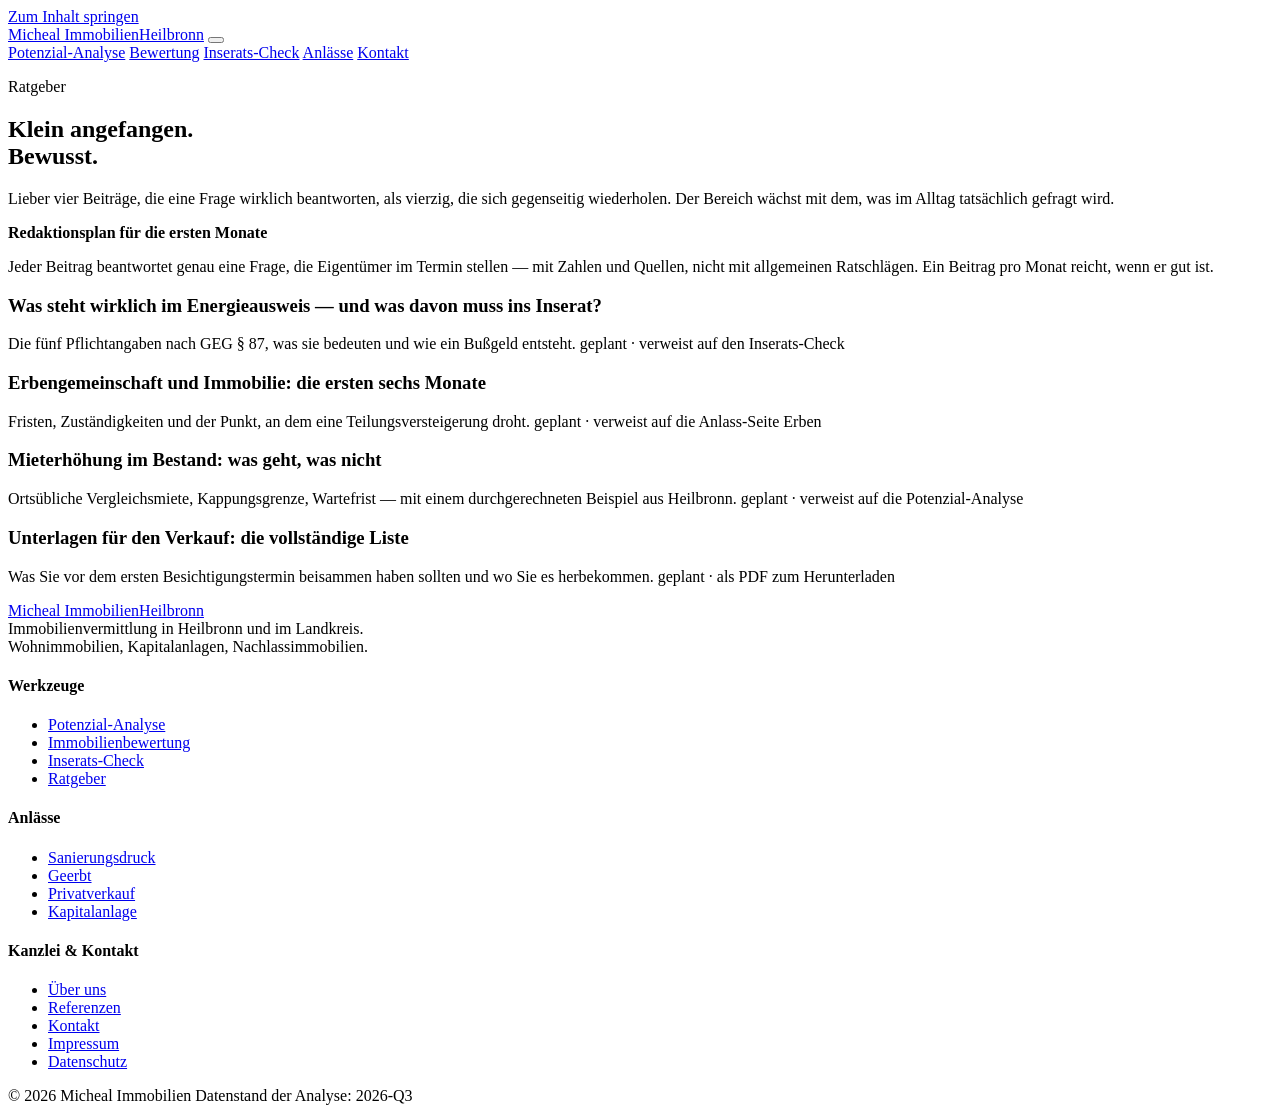
==== ratgeber/index.html @ e2cf1cba "Kundenvorschau Micheal Immobilien Vorschau-Stand der Website zum Durchklicken aus Besuchersicht.  Ko" ====
<!DOCTYPE html>
<html lang="de">
<head>
<meta charset="utf-8">
<meta name="viewport" content="width=device-width, initial-scale=1">
<title>Ratgeber · Micheal Immobilien</title>
<meta name="description" content="Konkrete Antworten auf die Fragen, die Eigentümer in Heilbronn tatsächlich stellen.">
<link rel="canonical" href="https://micheal-immobilien.de/ratgeber/index.html">
<meta property="og:type" content="website">
<meta property="og:locale" content="de_DE">
<meta property="og:title" content="Ratgeber">
<meta property="og:description" content="Konkrete Antworten auf die Fragen, die Eigentümer in Heilbronn tatsächlich stellen.">
<meta property="og:url" content="https://micheal-immobilien.de/ratgeber/index.html">
<meta name="theme-color" content="#08090B">
<link rel="icon" href="/micheal-preview/favicon.svg" type="image/svg+xml">
<link rel="preload" href="/micheal-preview/assets/fonts/Archivo-wght.woff2" as="font" type="font/woff2" crossorigin>
<link rel="stylesheet" href="/micheal-preview/css/tokens.css">
<link rel="stylesheet" href="/micheal-preview/css/base.css">
<link rel="stylesheet" href="/micheal-preview/css/tool.css">
</head>
<body>

<a class="sprung" href="#inhalt">Zum Inhalt springen</a>
<div class="demo-hinweis" data-demo hidden></div>

<header class="kopf">
  <div class="huelle kopf__reihe">
    <a class="wortmarke" href="/micheal-preview/">Micheal Immobilien<span class="wortmarke__zusatz">Heilbronn</span></a>
    <button class="navi-schalter" aria-expanded="false" aria-controls="navi" aria-label="Menü"><span></span></button>
    <nav class="navi" id="navi" data-offen="nein">
      <a href="/micheal-preview/potenzial-analyse.html">Potenzial-Analyse</a>
      <a href="/micheal-preview/bewertung.html">Bewertung</a>
      <a href="/micheal-preview/inserats-check.html">Inserats-Check</a>
      <a href="/micheal-preview/anlass/energie.html">Anlässe</a>
      <a class="knopf" href="/micheal-preview/kontakt.html">Kontakt</a>
    </nav>
  </div>
</header>

<main id="inhalt">

  <section class="anlass-kopf">
    <div class="huelle">
      <p class="etikett etikett--signal">Ratgeber</p>
      <h1 class="display" style="max-width:20ch">Klein angefangen. Bewusst.</h1>
      <p class="gross lese">Lieber vier Beiträge, die eine Frage wirklich beantworten, als vierzig, die sich gegenseitig wiederholen. Der Bereich wächst mit dem, was im Alltag tatsächlich gefragt wird.</p>
    </div>
  </section>

  <section class="band">
    <div class="huelle">
      <div class="hinweis">
        <strong>Redaktionsplan für die ersten Monate</strong>
        <p>Jeder Beitrag beantwortet genau eine Frage, die Eigentümer im Termin stellen — mit Zahlen und Quellen, nicht mit allgemeinen Ratschlägen. Ein Beitrag pro Monat reicht, wenn er gut ist.</p>
      </div>

      <div class="frageliste" style="margin-top:var(--s-6)">
        <div><h3>Was steht wirklich im Energieausweis — und was davon muss ins Inserat?</h3><p>Die fünf Pflichtangaben nach GEG § 87, was sie bedeuten und wie ein Bußgeld entsteht. <span class="quelle">geplant · verweist auf den Inserats-Check</span></p></div>
        <div><h3>Erbengemeinschaft und Immobilie: die ersten sechs Monate</h3><p>Fristen, Zuständigkeiten und der Punkt, an dem eine Teilungsversteigerung droht. <span class="quelle">geplant · verweist auf die Anlass-Seite Erben</span></p></div>
        <div><h3>Mieterhöhung im Bestand: was geht, was nicht</h3><p>Ortsübliche Vergleichsmiete, Kappungsgrenze, Wartefrist — mit einem durchgerechneten Beispiel aus Heilbronn. <span class="quelle">geplant · verweist auf die Potenzial-Analyse</span></p></div>
        <div><h3>Unterlagen für den Verkauf: die vollständige Liste</h3><p>Was Sie vor dem ersten Besichtigungstermin beisammen haben sollten und wo Sie es herbekommen. <span class="quelle">geplant · als PDF zum Herunterladen</span></p></div>
      </div>
    </div>
  </section>
</main>

<footer class="fuss">
  <div class="huelle">
    <div class="fuss__raster">
      <div>
        <a class="wortmarke" href="/micheal-preview/">Micheal Immobilien<span class="wortmarke__zusatz">Heilbronn</span></a>
        <p class="still" style="margin-top:var(--s-4);max-width:24rem">Immobilienvermittlung in Heilbronn und im Landkreis. Wohnimmobilien, Kapitalanlagen, Nachlassimmobilien.</p>
      </div>
      <div><h4>Werkzeuge</h4><ul>
        <li><a href="/micheal-preview/potenzial-analyse.html">Potenzial-Analyse</a></li>
        <li><a href="/micheal-preview/bewertung.html">Immobilienbewertung</a></li>
        <li><a href="/micheal-preview/inserats-check.html">Inserats-Check</a></li>
        <li><a href="/micheal-preview/ratgeber/">Ratgeber</a></li></ul></div>
      <div><h4>Anlässe</h4><ul>
        <li><a href="/micheal-preview/anlass/energie.html">Sanierungsdruck</a></li>
        <li><a href="/micheal-preview/anlass/erben.html">Geerbt</a></li>
        <li><a href="/micheal-preview/anlass/privatverkauf.html">Privatverkauf</a></li>
        <li><a href="/micheal-preview/anlass/kapitalanlage.html">Kapitalanlage</a></li></ul></div>
      <div><h4>Kanzlei &amp; Kontakt</h4><ul>
        <li><a href="/micheal-preview/ueber.html">Über uns</a></li>
        <li><a href="/micheal-preview/referenzen.html">Referenzen</a></li>
        <li><a href="/micheal-preview/kontakt.html">Kontakt</a></li>
        <li><a href="/micheal-preview/rechtliches/impressum.html">Impressum</a></li>
        <li><a href="/micheal-preview/rechtliches/datenschutz.html">Datenschutz</a></li></ul></div>
    </div>
    <div class="fuss__unten">
      <span>© <span data-jahr>2026</span> Micheal Immobilien</span>
      <span>Datenstand der Analyse: 2026-Q3</span>
    </div>
  </div>
</footer>

<a class="wa" href="#" data-ort="Heilbronn" hidden rel="noopener" target="_blank">
  <svg viewBox="0 0 24 24" aria-hidden="true"><path d="M12 2a10 10 0 0 0-8.6 15.1L2 22l5.1-1.3A10 10 0 1 0 12 2Zm5.8 14.2c-.2.7-1.4 1.3-2 1.4-.5.1-1.2.1-1.9-.1-.4-.1-1-.3-1.8-.6-3.1-1.3-5.1-4.4-5.3-4.6-.1-.2-1.2-1.6-1.2-3.1 0-1.4.7-2.1 1-2.4.3-.3.6-.4.8-.4h.6c.2 0 .5-.1.7.5l.9 2.1c.1.2.1.3 0 .5l-.4.5-.3.3c-.1.1-.2.3 0 .5.1.2.6 1.1 1.4 1.7 1 .9 1.8 1.1 2 1.2.2.1.4.1.5-.1l.7-.9c.2-.2.3-.2.5-.1l2 1c.2.1.4.2.4.3.1.1.1.6-.1 1.3Z"/></svg>
  <span class="wa__text">Kurz per WhatsApp<span class="wa__unter">3 Fotos + Adresse → Einschätzung in 24 h</span></span>
</a>

<script src="/micheal-preview/js/config.js"></script>
<script src="/micheal-preview/js/main.js"></script>
</body>
</html>
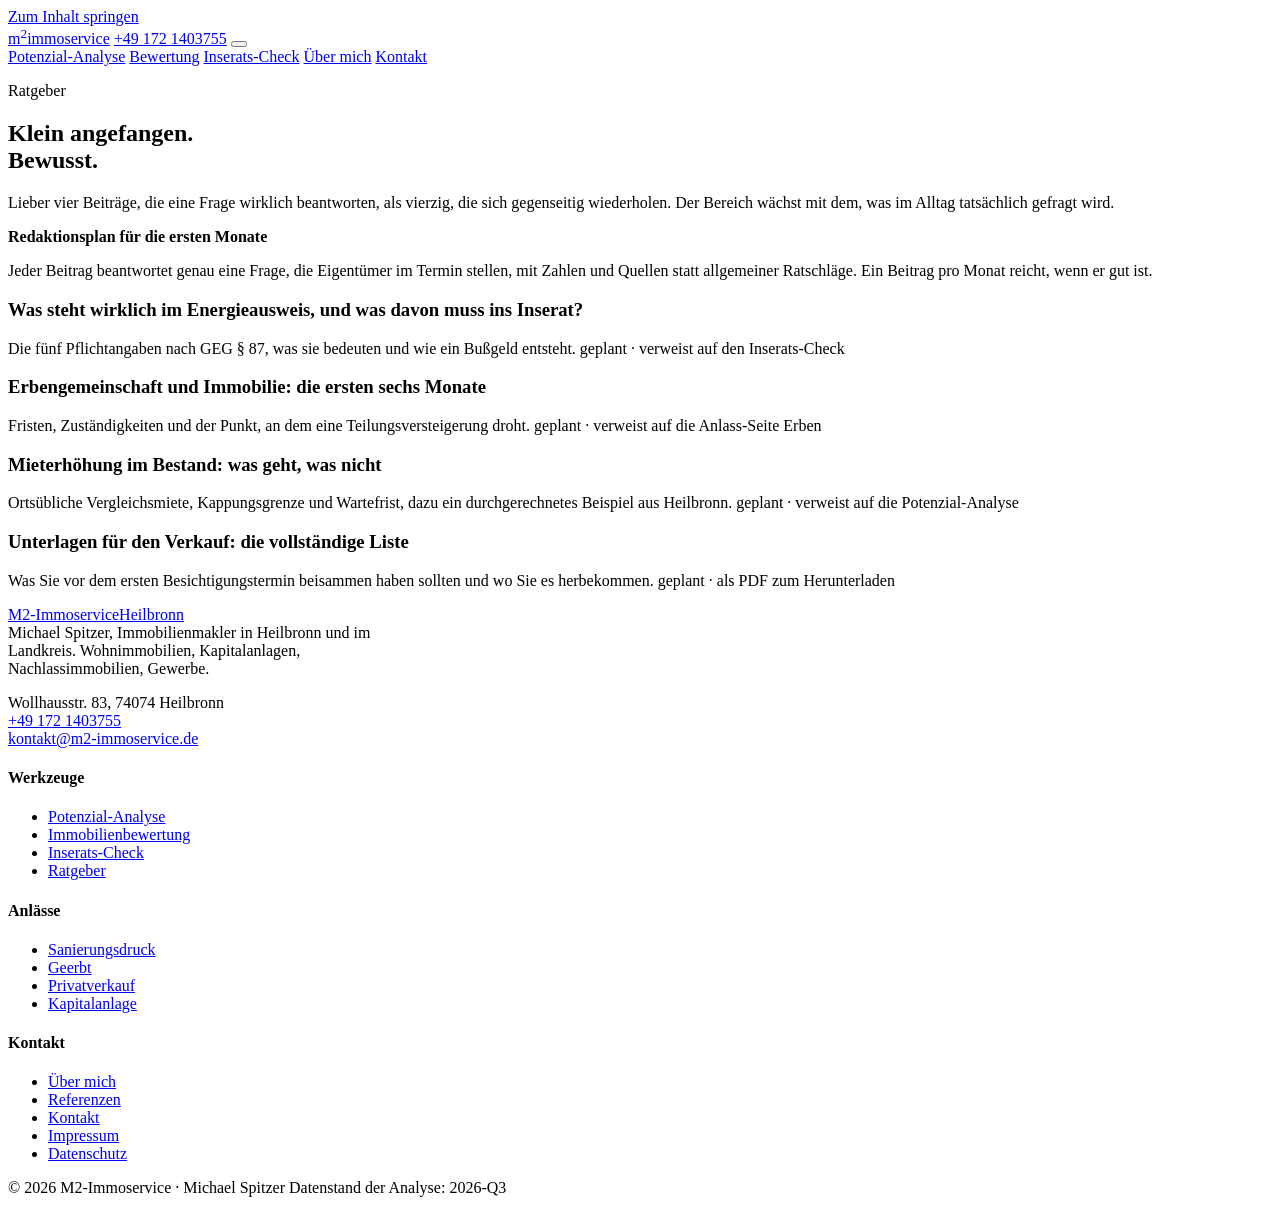
==== commit 15488f6f: "Helle Fassung: Weiss, Logo-Blau, schwarze Schrift Die Farbwelt kommt jetzt ausschliesslich aus dem L" ====
--- a/ratgeber/index.html
+++ b/ratgeber/index.html
@@ -3,17 +3,19 @@
 <head>
 <meta charset="utf-8">
 <meta name="viewport" content="width=device-width, initial-scale=1">
-<title>Ratgeber · Micheal Immobilien</title>
+<meta name="robots" content="noindex,nofollow">
+<title>Ratgeber · M2-Immoservice</title>
 <meta name="description" content="Konkrete Antworten auf die Fragen, die Eigentümer in Heilbronn tatsächlich stellen.">
-<link rel="canonical" href="https://micheal-immobilien.de/ratgeber/index.html">
+<link rel="canonical" href="https://m2-immoservice.de/ratgeber/index.html">
 <meta property="og:type" content="website">
 <meta property="og:locale" content="de_DE">
 <meta property="og:title" content="Ratgeber">
 <meta property="og:description" content="Konkrete Antworten auf die Fragen, die Eigentümer in Heilbronn tatsächlich stellen.">
-<meta property="og:url" content="https://micheal-immobilien.de/ratgeber/index.html">
-<meta name="theme-color" content="#08090B">
+<meta property="og:url" content="https://m2-immoservice.de/ratgeber/index.html">
+<meta name="theme-color" content="#FFFFFF">
 <link rel="icon" href="/micheal-preview/favicon.svg" type="image/svg+xml">
 <link rel="preload" href="/micheal-preview/assets/fonts/Archivo-wght.woff2" as="font" type="font/woff2" crossorigin>
+<link rel="preload" href="/micheal-preview/assets/fonts/BricolageGrotesque-var.woff2" as="font" type="font/woff2" crossorigin>
 <link rel="stylesheet" href="/micheal-preview/css/tokens.css">
 <link rel="stylesheet" href="/micheal-preview/css/base.css">
 <link rel="stylesheet" href="/micheal-preview/css/tool.css">
@@ -21,18 +23,18 @@
 <body>
 
 <a class="sprung" href="#inhalt">Zum Inhalt springen</a>
-<div class="demo-hinweis" data-demo hidden></div>
 
 <header class="kopf">
   <div class="huelle kopf__reihe">
-    <a class="wortmarke" href="/micheal-preview/">Micheal Immobilien<span class="wortmarke__zusatz">Heilbronn</span></a>
+    <a class="logo" href="/micheal-preview/" aria-label="M2-Immoservice, zur Startseite"><span class="logo__m">m<sup>2</sup></span><span class="logo__wort">immoservice</span></a>
+    <a class="kopf__tel zahl" href="tel:+491721403755">+49 172 1403755</a>
     <button class="navi-schalter" aria-expanded="false" aria-controls="navi" aria-label="Menü"><span></span></button>
     <nav class="navi" id="navi" data-offen="nein">
       <a href="/micheal-preview/potenzial-analyse.html">Potenzial-Analyse</a>
       <a href="/micheal-preview/bewertung.html">Bewertung</a>
       <a href="/micheal-preview/inserats-check.html">Inserats-Check</a>
-      <a href="/micheal-preview/anlass/energie.html">Anlässe</a>
-      <a class="knopf" href="/micheal-preview/kontakt.html">Kontakt</a>
+      <a href="/micheal-preview/ueber.html">Über mich</a>
+      <a class="knopf knopf--signal" href="/micheal-preview/kontakt.html">Kontakt</a>
     </nav>
   </div>
 </header>
@@ -51,13 +53,13 @@
     <div class="huelle">
       <div class="hinweis">
         <strong>Redaktionsplan für die ersten Monate</strong>
-        <p>Jeder Beitrag beantwortet genau eine Frage, die Eigentümer im Termin stellen — mit Zahlen und Quellen, nicht mit allgemeinen Ratschlägen. Ein Beitrag pro Monat reicht, wenn er gut ist.</p>
+        <p>Jeder Beitrag beantwortet genau eine Frage, die Eigentümer im Termin stellen, mit Zahlen und Quellen statt allgemeiner Ratschläge. Ein Beitrag pro Monat reicht, wenn er gut ist.</p>
       </div>
 
       <div class="frageliste" style="margin-top:var(--s-6)">
-        <div><h3>Was steht wirklich im Energieausweis — und was davon muss ins Inserat?</h3><p>Die fünf Pflichtangaben nach GEG § 87, was sie bedeuten und wie ein Bußgeld entsteht. <span class="quelle">geplant · verweist auf den Inserats-Check</span></p></div>
+        <div><h3>Was steht wirklich im Energieausweis, und was davon muss ins Inserat?</h3><p>Die fünf Pflichtangaben nach GEG § 87, was sie bedeuten und wie ein Bußgeld entsteht. <span class="quelle">geplant · verweist auf den Inserats-Check</span></p></div>
         <div><h3>Erbengemeinschaft und Immobilie: die ersten sechs Monate</h3><p>Fristen, Zuständigkeiten und der Punkt, an dem eine Teilungsversteigerung droht. <span class="quelle">geplant · verweist auf die Anlass-Seite Erben</span></p></div>
-        <div><h3>Mieterhöhung im Bestand: was geht, was nicht</h3><p>Ortsübliche Vergleichsmiete, Kappungsgrenze, Wartefrist — mit einem durchgerechneten Beispiel aus Heilbronn. <span class="quelle">geplant · verweist auf die Potenzial-Analyse</span></p></div>
+        <div><h3>Mieterhöhung im Bestand: was geht, was nicht</h3><p>Ortsübliche Vergleichsmiete, Kappungsgrenze und Wartefrist, dazu ein durchgerechnetes Beispiel aus Heilbronn. <span class="quelle">geplant · verweist auf die Potenzial-Analyse</span></p></div>
         <div><h3>Unterlagen für den Verkauf: die vollständige Liste</h3><p>Was Sie vor dem ersten Besichtigungstermin beisammen haben sollten und wo Sie es herbekommen. <span class="quelle">geplant · als PDF zum Herunterladen</span></p></div>
       </div>
     </div>
@@ -68,8 +70,14 @@
   <div class="huelle">
     <div class="fuss__raster">
       <div>
-        <a class="wortmarke" href="/micheal-preview/">Micheal Immobilien<span class="wortmarke__zusatz">Heilbronn</span></a>
-        <p class="still" style="margin-top:var(--s-4);max-width:24rem">Immobilienvermittlung in Heilbronn und im Landkreis. Wohnimmobilien, Kapitalanlagen, Nachlassimmobilien.</p>
+        <a class="wortmarke" href="/micheal-preview/">M2-Immoservice<span class="wortmarke__zusatz">Heilbronn</span></a>
+        <p class="still" style="margin-top:var(--s-4);max-width:24rem">
+          Michael Spitzer, Immobilienmakler in Heilbronn und im Landkreis. Wohnimmobilien,
+          Kapitalanlagen, Nachlassimmobilien, Gewerbe.</p>
+        <p class="still" style="margin-top:var(--s-4)">
+          Wollhausstr. 83, 74074 Heilbronn<br>
+          <a class="zahl" href="tel:+491721403755">+49 172 1403755</a><br>
+          <a href="mailto:kontakt@m2-immoservice.de">kontakt@m2-immoservice.de</a></p>
       </div>
       <div><h4>Werkzeuge</h4><ul>
         <li><a href="/micheal-preview/potenzial-analyse.html">Potenzial-Analyse</a></li>
@@ -81,15 +89,15 @@
         <li><a href="/micheal-preview/anlass/erben.html">Geerbt</a></li>
         <li><a href="/micheal-preview/anlass/privatverkauf.html">Privatverkauf</a></li>
         <li><a href="/micheal-preview/anlass/kapitalanlage.html">Kapitalanlage</a></li></ul></div>
-      <div><h4>Kanzlei &amp; Kontakt</h4><ul>
-        <li><a href="/micheal-preview/ueber.html">Über uns</a></li>
+      <div><h4>Kontakt</h4><ul>
+        <li><a href="/micheal-preview/ueber.html">Über mich</a></li>
         <li><a href="/micheal-preview/referenzen.html">Referenzen</a></li>
         <li><a href="/micheal-preview/kontakt.html">Kontakt</a></li>
         <li><a href="/micheal-preview/rechtliches/impressum.html">Impressum</a></li>
         <li><a href="/micheal-preview/rechtliches/datenschutz.html">Datenschutz</a></li></ul></div>
     </div>
     <div class="fuss__unten">
-      <span>© <span data-jahr>2026</span> Micheal Immobilien</span>
+      <span>© <span data-jahr>2026</span> M2-Immoservice · Michael Spitzer</span>
       <span>Datenstand der Analyse: 2026-Q3</span>
     </div>
   </div>
@@ -97,7 +105,7 @@
 
 <a class="wa" href="#" data-ort="Heilbronn" hidden rel="noopener" target="_blank">
   <svg viewBox="0 0 24 24" aria-hidden="true"><path d="M12 2a10 10 0 0 0-8.6 15.1L2 22l5.1-1.3A10 10 0 1 0 12 2Zm5.8 14.2c-.2.7-1.4 1.3-2 1.4-.5.1-1.2.1-1.9-.1-.4-.1-1-.3-1.8-.6-3.1-1.3-5.1-4.4-5.3-4.6-.1-.2-1.2-1.6-1.2-3.1 0-1.4.7-2.1 1-2.4.3-.3.6-.4.8-.4h.6c.2 0 .5-.1.7.5l.9 2.1c.1.2.1.3 0 .5l-.4.5-.3.3c-.1.1-.2.3 0 .5.1.2.6 1.1 1.4 1.7 1 .9 1.8 1.1 2 1.2.2.1.4.1.5-.1l.7-.9c.2-.2.3-.2.5-.1l2 1c.2.1.4.2.4.3.1.1.1.6-.1 1.3Z"/></svg>
-  <span class="wa__text">Kurz per WhatsApp<span class="wa__unter">3 Fotos + Adresse → Einschätzung in 24 h</span></span>
+  <span class="wa__text">Kurz per WhatsApp<span class="wa__unter">3 Fotos und Adresse genügen für die erste Einordnung</span></span>
 </a>
 
 <script src="/micheal-preview/js/config.js"></script>
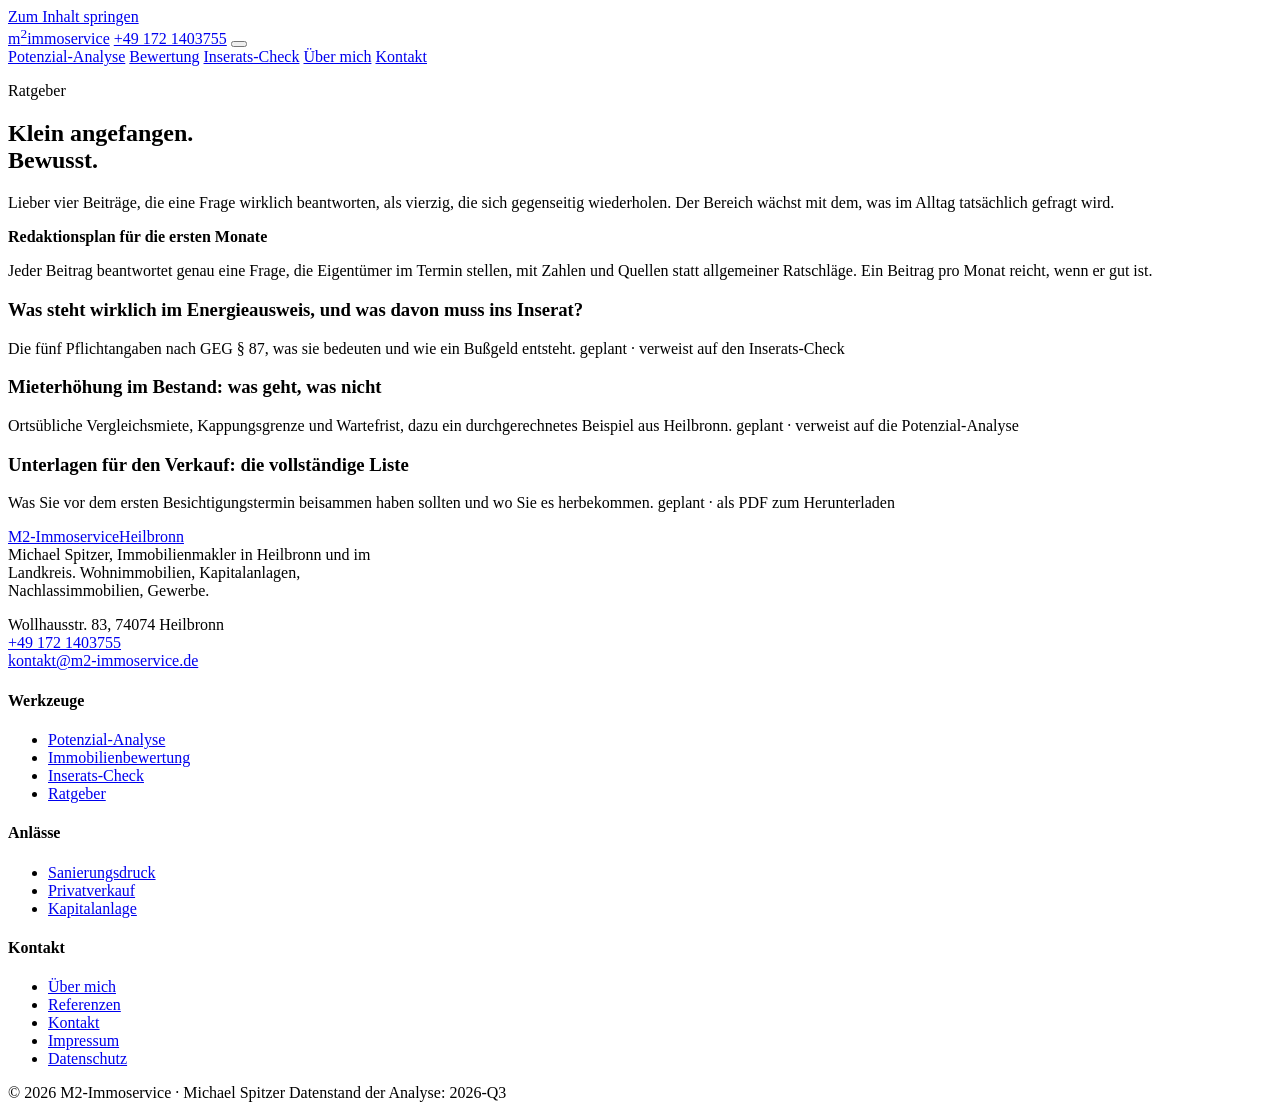
==== commit 57406e58: "Anlass "Geerbt" komplett entfernt Kundenwunsch vom 03.08.2026. Betroffen ist das Thema als Anlass, n" ====
--- a/ratgeber/index.html
+++ b/ratgeber/index.html
@@ -58,7 +58,6 @@
 
       <div class="frageliste" style="margin-top:var(--s-6)">
         <div><h3>Was steht wirklich im Energieausweis, und was davon muss ins Inserat?</h3><p>Die fünf Pflichtangaben nach GEG § 87, was sie bedeuten und wie ein Bußgeld entsteht. <span class="quelle">geplant · verweist auf den Inserats-Check</span></p></div>
-        <div><h3>Erbengemeinschaft und Immobilie: die ersten sechs Monate</h3><p>Fristen, Zuständigkeiten und der Punkt, an dem eine Teilungsversteigerung droht. <span class="quelle">geplant · verweist auf die Anlass-Seite Erben</span></p></div>
         <div><h3>Mieterhöhung im Bestand: was geht, was nicht</h3><p>Ortsübliche Vergleichsmiete, Kappungsgrenze und Wartefrist, dazu ein durchgerechnetes Beispiel aus Heilbronn. <span class="quelle">geplant · verweist auf die Potenzial-Analyse</span></p></div>
         <div><h3>Unterlagen für den Verkauf: die vollständige Liste</h3><p>Was Sie vor dem ersten Besichtigungstermin beisammen haben sollten und wo Sie es herbekommen. <span class="quelle">geplant · als PDF zum Herunterladen</span></p></div>
       </div>
@@ -86,7 +85,6 @@
         <li><a href="/micheal-preview/ratgeber/">Ratgeber</a></li></ul></div>
       <div><h4>Anlässe</h4><ul>
         <li><a href="/micheal-preview/anlass/energie.html">Sanierungsdruck</a></li>
-        <li><a href="/micheal-preview/anlass/erben.html">Geerbt</a></li>
         <li><a href="/micheal-preview/anlass/privatverkauf.html">Privatverkauf</a></li>
         <li><a href="/micheal-preview/anlass/kapitalanlage.html">Kapitalanlage</a></li></ul></div>
       <div><h4>Kontakt</h4><ul>
